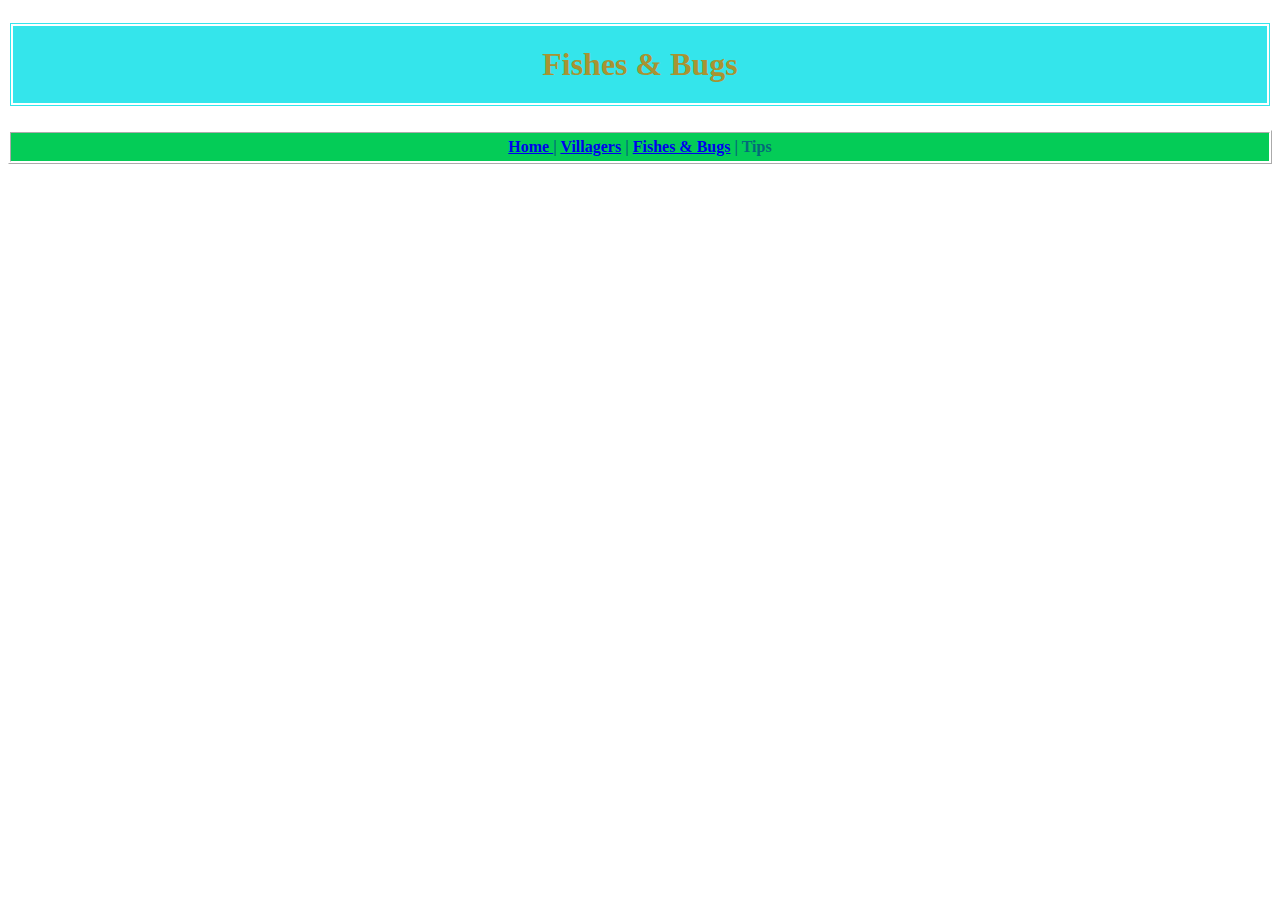
==== fishesbugs.html @ 47bad064 "Add files via upload" ====
<!DOCTYPE html>
<html>
<head>
    <title>Fishes & Bugs,</title>
    <link rel="stylesheet" href="style.css">
    <h1> Fishes & Bugs</h1>
    <h4 id ="navbar"><a href="index.html">Home </a>| <a href="villagers.html">Villagers</a> | <a href="fishesbugs.html">Fishes & Bugs</a> | Tips</h4> 
<body>
</body>
</head>
</html>
---- style.css ----
h1 {
    color: #a89332;
    text-align: center;
    border: 5px solid #34ebeb;
    background-color: #34e5eb;
    border-color: white;
    border-style: double;
    padding: 20px;
    
}

h3 {
    text-align: center;
    font-size: 25px;
}

h4 {
    
    color: #04697a;
    border-color: white;
    border-style: ridge;
    background-color: #04cc57;
    padding: 5px;
    text-align: center;
}


div.box{
    text-align: center;
}

div.isabelle {
    text-align: center;
}

div.timmytommy {
  text-align: center;
  
}

div.blathers {
    text-align: center;
}

div.abelsisters {
    text-align: center;
}

div.dodo {
    text-align: center;
}

div.animalcrossing {
    text-align: center;
}
p {
    color: black;
    font-size: 18px;
    padding: 5px;
    
}
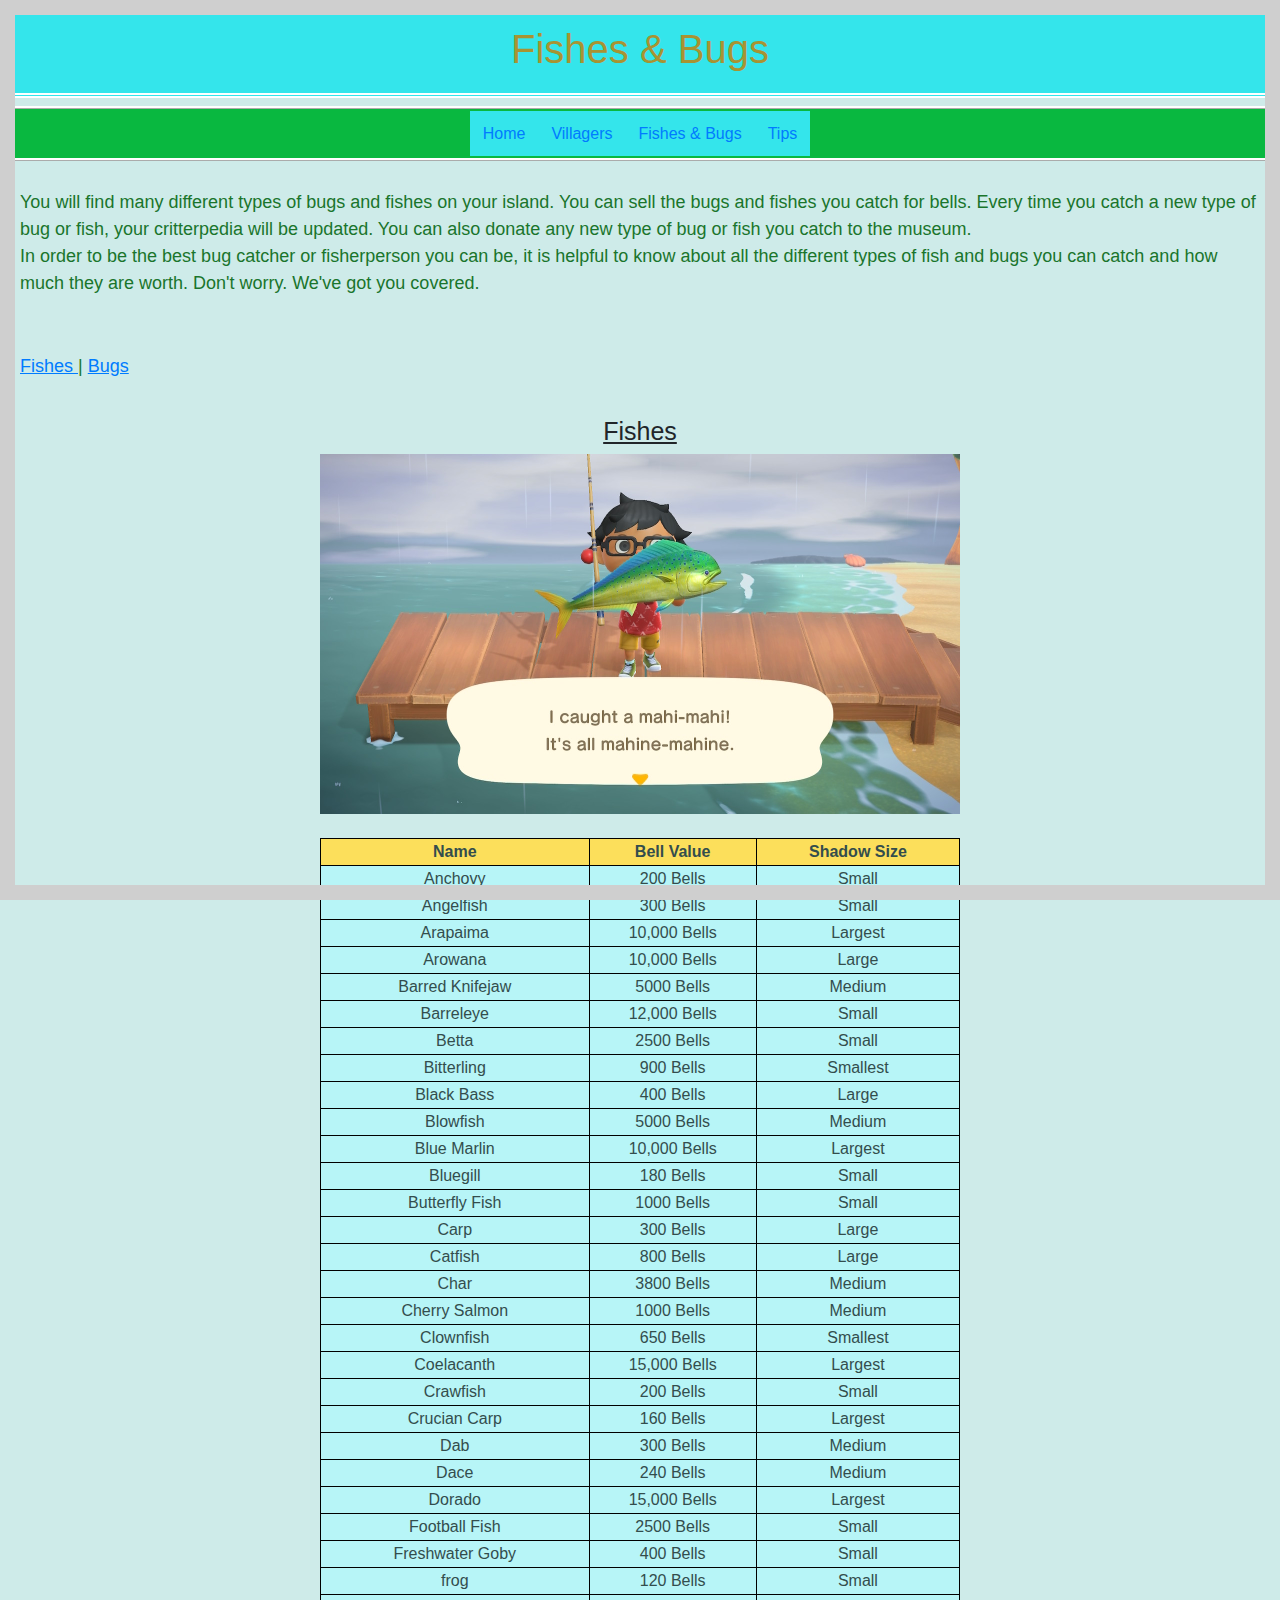
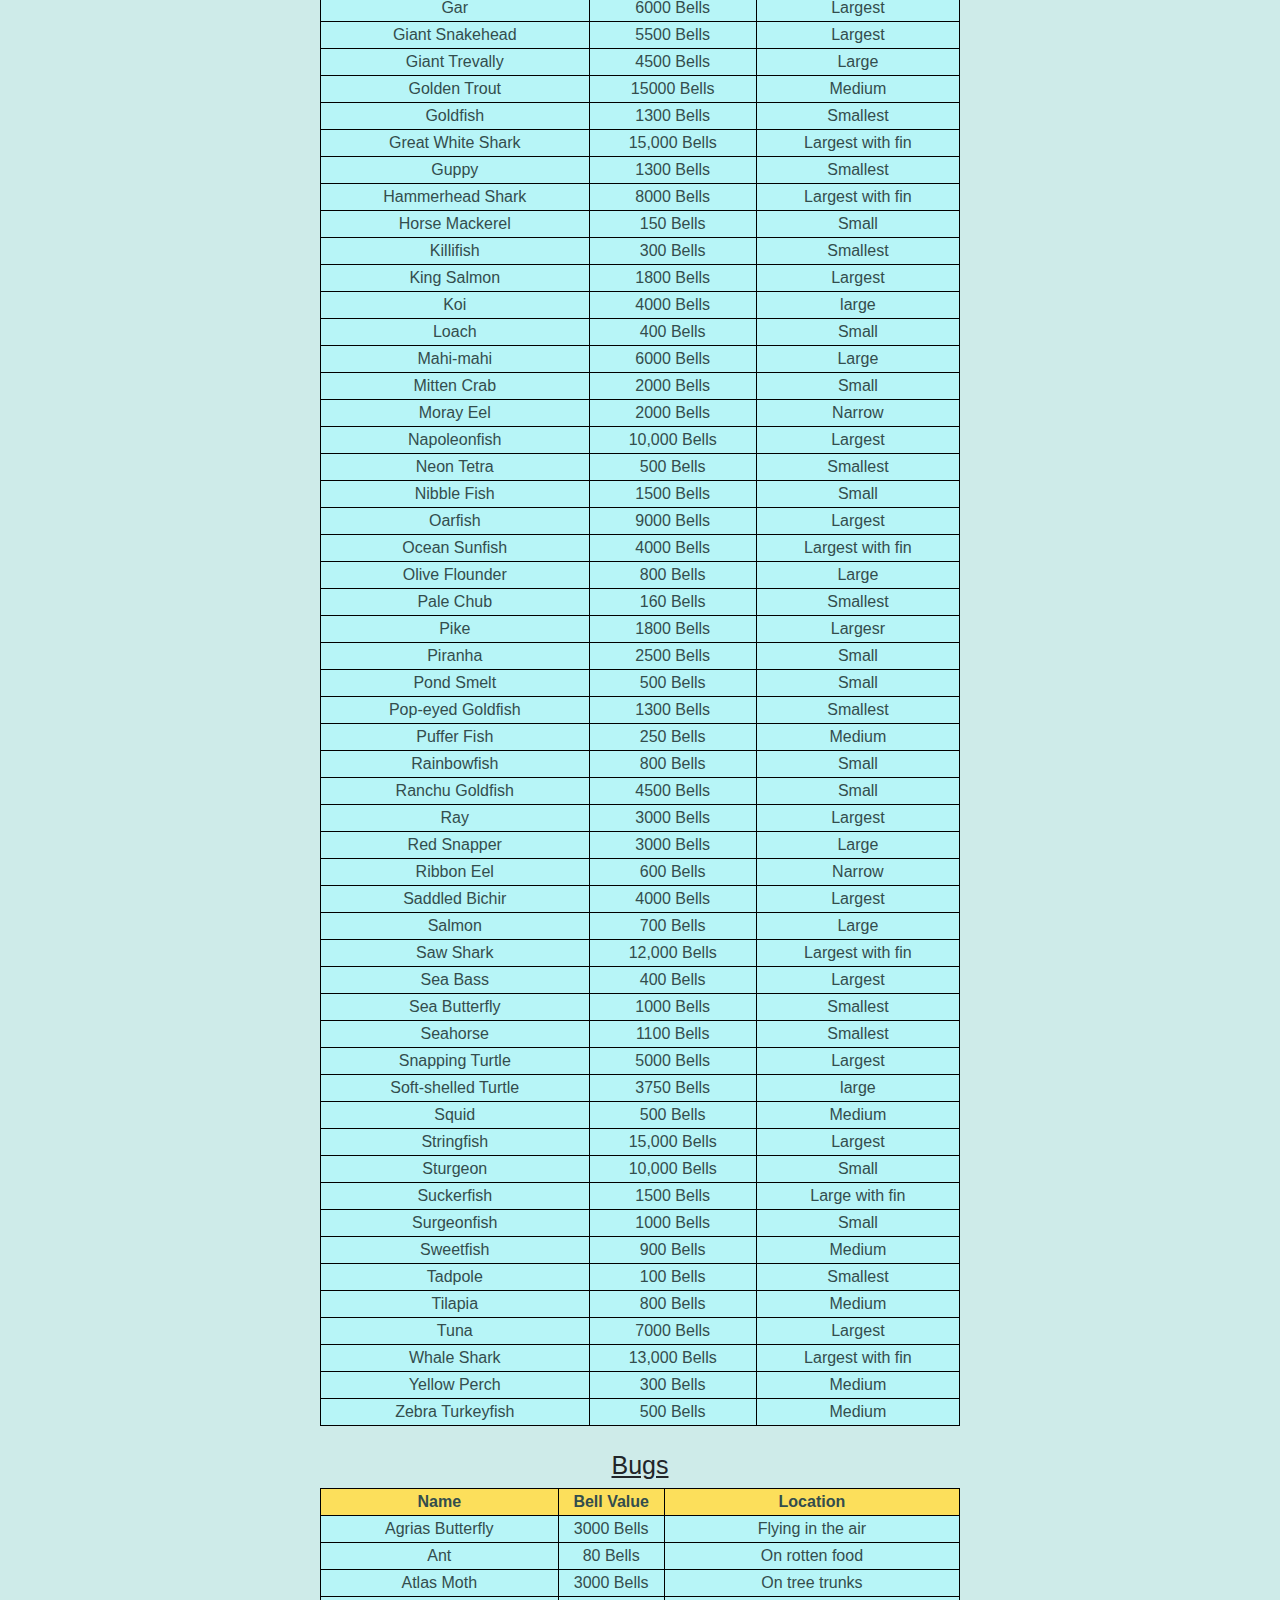
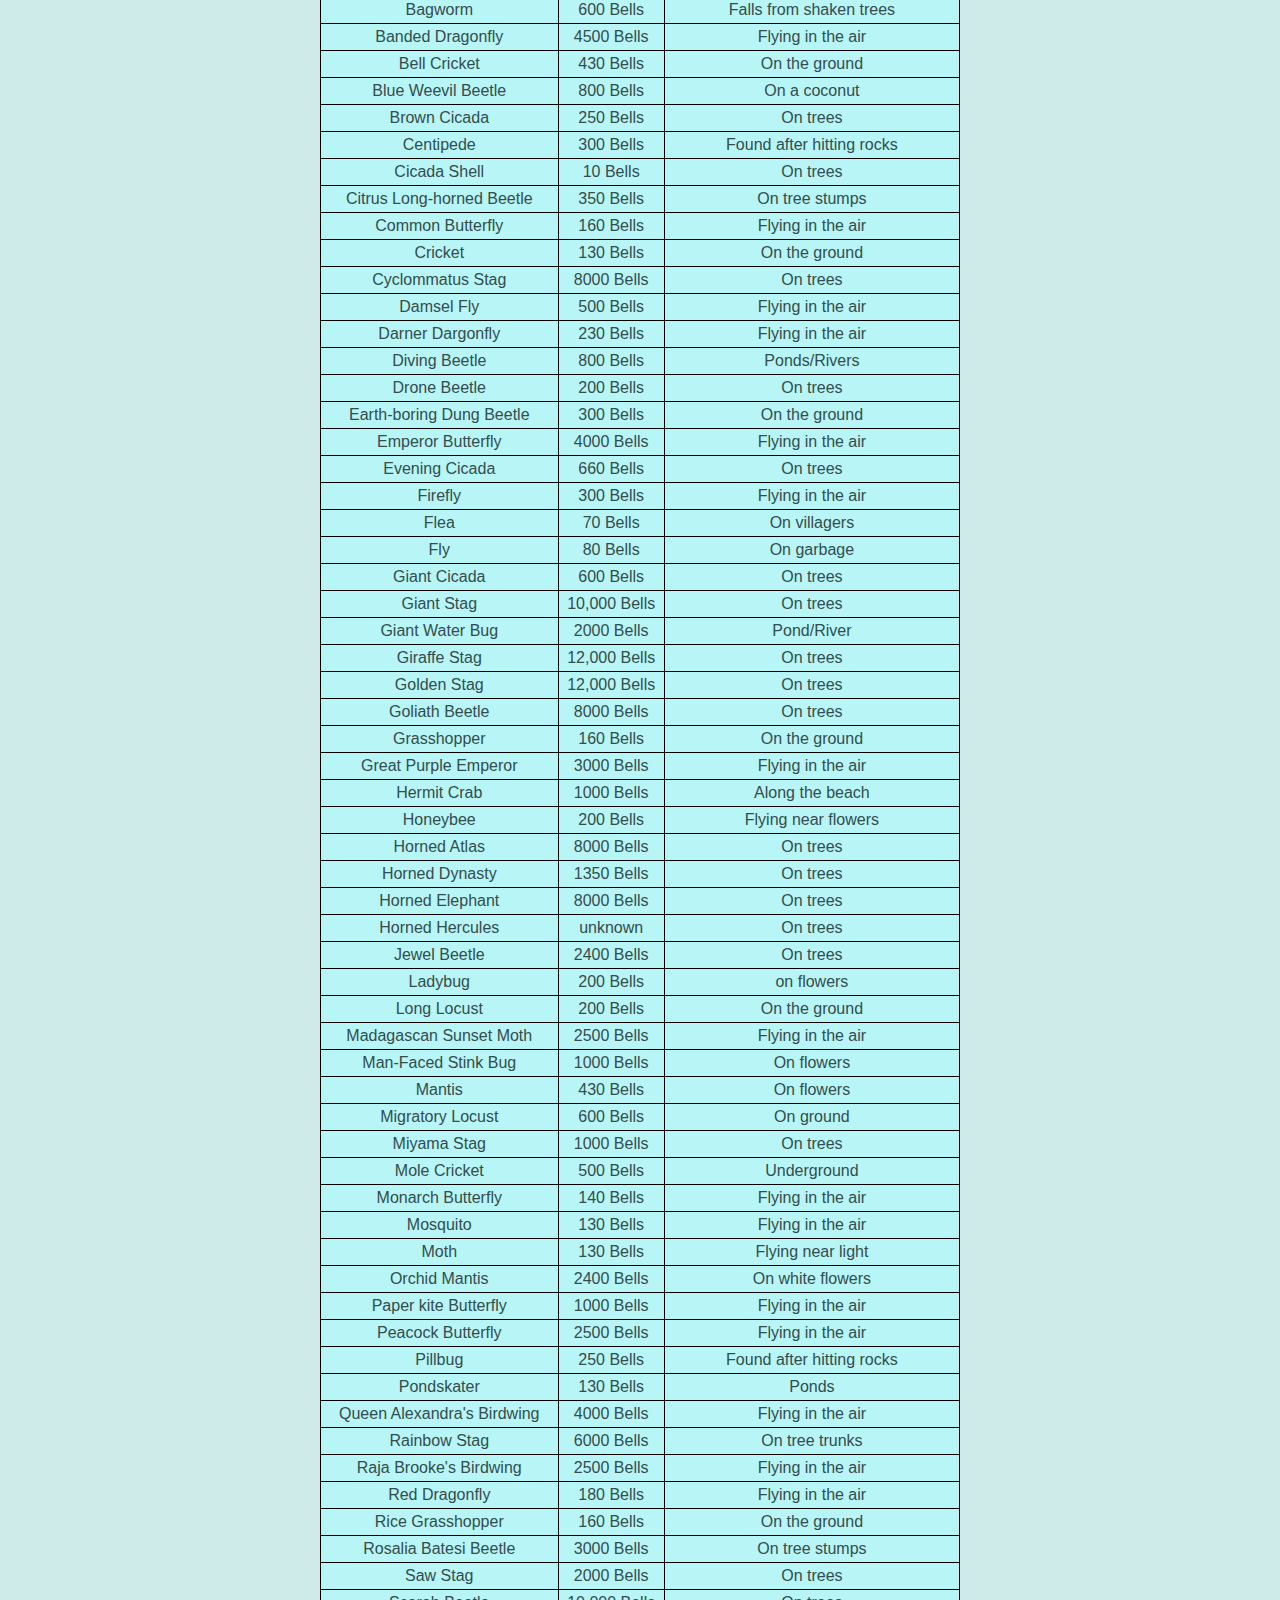
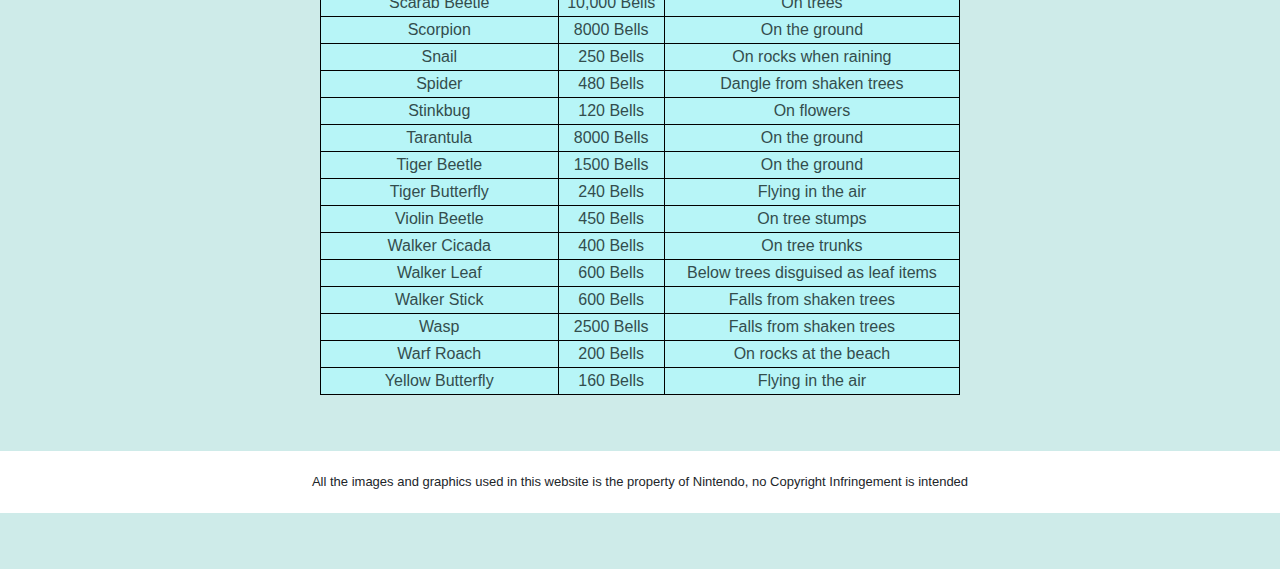
==== commit 9085faac: "updates" ====
--- a/fishesbugs.html
+++ b/fishesbugs.html
@@ -1,11 +1,827 @@
 <!DOCTYPE html>
 <html>
 <head>
-    <title>Fishes & Bugs,</title>
+    <title>Fishes & Bugs</title>
+    <meta name="viewport" content="width=device-width, initial-scale=1.0">
+    <link rel="stylesheet" href="https://maxcdn.bootstrapcdn.com/bootstrap/4.0.0/css/bootstrap.min.css" integrity="sha384-Gn5384xqQ1aoWXA+058RXPxPg6fy4IWvTNh0E263XmFcJlSAwiGgFAW/dAiS6JXm" crossorigin="anonymous">
     <link rel="stylesheet" href="style.css">
-    <h1> Fishes & Bugs</h1>
-    <h4 id ="navbar"><a href="index.html">Home </a>| <a href="villagers.html">Villagers</a> | <a href="fishesbugs.html">Fishes & Bugs</a> | Tips</h4> 
-<body>
+    <h1 class="title"> Fishes & Bugs</h1>
+    </head>
+    <div id="left"></div>
+    <div id="right"></div>
+    <div id="top"></div>
+    <div id="bottom"></div>
+    <h4><a href="index.html"><button class="hover">Home </a><a href="villagers.html"><button class="hover">Villagers</a><a href="fishesbugs.html"><button class="hover">Fishes & Bugs</a><a href="tips.html"><button class="hover">Tips</a></h4>
+   
+<body class="home">
+
+    <p>You will find many different types of bugs and fishes on your island. You can sell the bugs and fishes you catch for bells. Every time you catch a new type of bug or fish, your critterpedia will be updated. You can also donate any new type of bug or fish you catch to the museum. </br> In order to be the best bug catcher or fisherperson you can be, it is helpful to know about all the different types of fish and bugs you can catch and how much they are worth. Don't worry. We've got you covered.</p>
+    
+     <p text-size: 15px;> <a href="#fishes"><u>Fishes </u></a>|<a href="#bugs">  <u> Bugs </u></a>
+<h3 id="fishes"><u> Fishes </h3></u>  
+<div class="fish">
+<img src="fish.jpg" alt="fish" width="50% height="auto">
+</div>
+</br>
+<table class="ftable">
+  <tr>
+    <th>Name</th>
+    <th>Bell Value</th>
+    <th>Shadow Size</th>
+  </tr>
+  <tr>
+  <td> Anchovy </td>
+  <td>200 Bells </td>
+  <td> Small </td>
+  </tr>
+  <tr>
+  <td> Angelfish </td>
+  <td>300 Bells </td>
+  <td> Small </td>
+  </tr>
+  <tr>
+  <td> Arapaima </td>
+  <td>10,000 Bells </td>
+  <td> Largest </td>
+  </tr>
+  <tr>
+  <td> Arowana </td>
+  <td>10,000 Bells </td>
+  <td> Large </td>
+  </tr>
+  <tr>
+  <td> Barred Knifejaw </td>
+  <td>5000 Bells </td>
+  <td> Medium </td>
+  </tr>
+  <tr>
+  <td> Barreleye </td>
+  <td>12,000 Bells </td>
+  <td> Small </td>
+  </tr>
+  <tr>
+  <td> Betta </td>
+  <td>2500 Bells </td>
+  <td> Small </td>
+  </tr>
+  <tr>
+  <td> Bitterling </td>
+  <td>900 Bells </td>
+  <td> Smallest </td>
+  </tr>
+  <tr>
+  <td> Black Bass </td>
+  <td>400 Bells </td>
+  <td> Large </td>
+  </tr>
+  <tr>
+  <td> Blowfish </td>
+  <td>5000 Bells </td>
+  <td> Medium </td>
+  </tr>
+  <tr>
+  <td> Blue Marlin </td>
+  <td>10,000 Bells </td>
+  <td> Largest </td>
+  </tr>
+  <tr>
+  <td> Bluegill </td>
+  <td>180 Bells </td>
+  <td> Small </td>
+  <tr>
+  <td> Butterfly Fish </td>
+  <td>1000 Bells </td>
+  <td> Small </td>
+  </tr>
+  <tr>
+  <td> Carp </td>
+  <td>300 Bells </td>
+  <td> Large </td>
+  </tr>
+  <tr>
+  <td> Catfish </td>
+  <td>800 Bells </td>
+  <td> Large </td>
+  </tr>
+  <tr>
+  <td> Char </td>
+  <td>3800 Bells </td>
+  <td> Medium  </td>
+  </tr>
+  <tr>
+  <td> Cherry Salmon</td>
+  <td>1000 Bells </td>
+  <td> Medium </td>
+  </tr>
+  <tr>
+  <td> Clownfish </td>
+  <td>650 Bells </td>
+  <td> Smallest</td>
+  </tr>
+  <tr>
+  <td> Coelacanth </td>
+  <td>15,000 Bells </td>
+  <td> Largest </td>
+  </tr>
+  <tr>
+  <td> Crawfish </td>
+  <td>200 Bells </td>
+  <td> Small </td>
+  </tr>
+  <tr>
+  <td> Crucian Carp </td>
+  <td>160 Bells </td>
+  <td> Largest </td>
+  </tr>
+  <tr>
+  <td> Dab </td>
+  <td>300 Bells </td>
+  <td> Medium </td>
+  </tr>
+  <tr>
+  <td> Dace </td>
+  <td>240 Bells </td>
+  <td> Medium </td>
+  </tr>
+  <tr>
+  <td> Dorado </td>
+  <td>15,000 Bells </td>
+  <td> Largest </td>
+  </tr>
+  <tr>
+  <td> Football Fish </td>
+  <td>2500 Bells </td>
+  <td> Small </td>
+  </tr>
+  <tr>
+  <td> Freshwater Goby </td>
+  <td>400 Bells </td>
+  <td> Small </td>
+  </tr>
+  <tr>
+  <td> frog </td>
+  <td>120 Bells </td>
+  <td>Small</td>
+  </tr>
+  <tr>
+  <td> Gar </td>
+  <td>6000 Bells </td>
+  <td> Largest </td>
+  </tr>
+  <tr>
+  <td> Giant Snakehead </td>
+  <td>5500 Bells </td>
+  <td> Largest </td>
+  </tr>
+  <tr>
+  <td> Giant Trevally </td>
+  <td>4500 Bells </td>
+  <td> Large</td>
+  </tr>
+  <tr>
+  <td> Golden Trout </td>
+  <td>15000 Bells </td>
+  <td> Medium </td>
+  </tr>
+  <tr>
+  <td> Goldfish </td>
+  <td>1300 Bells </td>
+  <td> Smallest </td>
+  </tr>
+  <tr>
+  <td> Great White Shark </td>
+  <td>15,000 Bells </td>
+  <td> Largest with fin </td>
+  </tr>
+  <tr>
+  <td> Guppy </td>
+  <td>1300 Bells </td>
+  <td> Smallest </td>
+  </tr>
+  <tr>
+  <td> Hammerhead Shark</td>
+  <td>8000 Bells </td>
+  <td> Largest with fin</td>
+  </tr>
+  <tr>
+  <td> Horse Mackerel </td>
+  <td>150 Bells </td>
+  <td> Small </td>
+  </tr>
+  <tr>
+  <td> Killifish </td>
+  <td>300 Bells </td>
+  <td> Smallest </td>
+  </tr>
+  <tr>
+  <td> King Salmon </td>
+  <td>1800 Bells </td>
+  <td> Largest </td>
+  </tr>
+  <tr>
+  <td> Koi </td>
+  <td>4000 Bells </td>
+  <td> large </td>
+  </tr>
+  <tr>
+  <td> Loach </td>
+  <td>400 Bells </td>
+  <td> Small </td>
+  </tr>
+  <tr>
+  <td> Mahi-mahi</td>
+  <td>6000 Bells </td>
+  <td> Large </td>
+  </tr>
+  <tr>
+  <td> Mitten Crab </td>
+  <td>2000 Bells </td>
+  <td> Small </td>
+  </tr>
+  <tr>
+  <td> Moray Eel</td>
+  <td>2000 Bells </td>
+  <td> Narrow </td>
+  </tr>
+  <tr>
+  <td> Napoleonfish </td>
+  <td>10,000 Bells </td>
+  <td> Largest </td>
+  </tr>
+  <tr>
+  <td> Neon Tetra </td>
+  <td>500 Bells </td>
+  <td> Smallest </td>
+  </tr>
+  <tr>
+  <td> Nibble Fish </td>
+  <td>1500 Bells </td>
+  <td> Small </td>
+  </tr>
+  <tr>
+  <td> Oarfish</td>
+  <td>9000 Bells </td>
+  <td> Largest</td>
+  </tr>
+  <tr>
+  <td> Ocean Sunfish </td>
+  <td>4000 Bells </td>
+  <td> Largest with fin </td>
+  </tr>
+  <tr>
+  <td> Olive Flounder </td>
+  <td>800 Bells </td>
+  <td> Large </td>
+  </tr>
+  <tr>
+  <td> Pale Chub </td>
+  <td>160 Bells </td>
+  <td> Smallest </td>
+  </tr>
+  <tr>
+  <td> Pike </td>
+  <td>1800 Bells </td>
+  <td> Largesr </td>
+  </tr>
+  <tr>
+  <td> Piranha </td>
+  <td>2500 Bells </td>
+  <td> Small </td>
+  </tr>
+  <tr>
+  <td> Pond Smelt </td>
+  <td>500 Bells </td>
+  <td> Small </td>
+  </tr>
+  <tr>
+  <td> Pop-eyed Goldfish </td>
+  <td>1300 Bells </td>
+  <td> Smallest </td>
+  </tr>
+  <tr>
+  <td> Puffer Fish </td>
+  <td>250 Bells </td>
+  <td> Medium </td>
+  </tr>
+  <tr>
+  <td> Rainbowfish </td>
+  <td>800 Bells </td>
+  <td> Small </td>
+  </tr>
+  <tr>
+  <td> Ranchu Goldfish </td>
+  <td>4500 Bells </td>
+  <td> Small </td>
+  </tr>
+  <tr>
+  <td> Ray </td>
+  <td>3000 Bells </td>
+  <td> Largest </td>
+  </tr>
+  <tr>
+  <td> Red Snapper </td>
+  <td>3000 Bells </td>
+  <td> Large </td>
+  </tr>
+  <tr>
+  <td> Ribbon Eel </td>
+  <td>600 Bells </td>
+  <td> Narrow </td>
+  </tr>
+  <tr>
+  <td> Saddled Bichir </td>
+  <td>4000 Bells </td>
+  <td> Largest </td>
+  </tr>
+  <tr>
+  <td> Salmon </td>
+  <td>700 Bells </td>
+  <td> Large </td>
+  </tr>
+  <tr>
+  <td> Saw Shark </td>
+  <td>12,000 Bells </td>
+  <td> Largest with fin </td>
+  </tr>
+  <tr>
+  <td> Sea Bass </td>
+  <td>400 Bells </td>
+  <td> Largest </td>
+  </tr>
+  <tr>
+  <td> Sea Butterfly </td>
+  <td>1000 Bells </td>
+  <td> Smallest </td>
+  </tr>
+  <tr>
+  <td> Seahorse </td>
+  <td>1100 Bells </td>
+  <td> Smallest </td>
+  </tr>
+  <tr>
+  <td> Snapping Turtle </td>
+  <td>5000 Bells </td>
+  <td> Largest </td>
+  </tr>
+  <tr>
+  <td> Soft-shelled Turtle </td>
+  <td>3750 Bells </td>
+  <td> large </td>
+  </tr>
+  <tr>
+  <td> Squid </td>
+  <td>500 Bells </td>
+  <td> Medium </td>
+  </tr>
+  <tr>
+  <td> Stringfish </td>
+  <td>15,000 Bells </td>
+  <td> Largest </td>
+  </tr>
+  <tr>
+  <td> Sturgeon</td>
+  <td>10,000 Bells </td>
+  <td> Small </td>
+  </tr>
+  <tr>
+  <td> Suckerfish </td>
+  <td>1500 Bells </td>
+  <td> Large with fin </td>
+  </tr>
+  <tr>
+  <td> Surgeonfish </td>
+  <td>1000 Bells </td>
+  <td> Small </td>
+  </tr>
+  <tr>
+  <td> Sweetfish </td>
+  <td>900 Bells </td>
+  <td> Medium </td>
+  </tr>
+  <tr>
+  <td> Tadpole </td>
+  <td>100 Bells </td>
+  <td> Smallest </td>
+  </tr>
+  <tr>
+  <td> Tilapia </td>
+  <td>800 Bells </td>
+  <td> Medium </td>
+  </tr>
+  <tr>
+  <td> Tuna</td>
+  <td>7000 Bells </td>
+  <td> Largest </td>
+  </tr>
+  <tr>
+  <td> Whale Shark </td>
+  <td>13,000 Bells </td>
+  <td> Largest with fin </td>
+  </tr>
+  <td> Yellow Perch </td>
+  <td>300 Bells </td>
+  <td> Medium </td>
+  </tr>
+  <tr>
+  <td> Zebra Turkeyfish</td>
+  <td>500 Bells </td>
+  <td> Medium</td>
+  </tr>
+  </table></br>
+  
+ <h3 id="bugs"><u> Bugs </u></h3>
+<table class="ftable"> 
+  <tr>
+    <th>Name </th>
+    <th>Bell Value </th>
+    <th>Location </th>
+   </tr>
+   <tr>
+    <td>Agrias Butterfly </td>
+    <td> 3000 Bells </td>
+    <td> Flying in the air </td>
+   </tr>
+     <tr>
+    <td>Ant </td>
+    <td> 80 Bells </td>
+    <td> On rotten food </td>
+   </tr>
+     <tr>
+    <td>Atlas Moth </td>
+    <td> 3000 Bells </td>
+    <td> On tree trunks </td>
+   </tr>
+   <tr>
+    <td>Bagworm </td>
+    <td> 600 Bells </td>
+    <td> Falls from shaken trees </td>
+   </tr>
+     <tr>
+    <td>Banded Dragonfly </td>
+    <td> 4500 Bells </td>
+    <td> Flying in the air </td>
+   </tr>
+     <tr>
+    <td>Bell Cricket </td>
+    <td> 430 Bells </td>
+    <td> On the ground </td>
+   </tr>
+    <tr>
+    <td>Blue Weevil Beetle </td>
+    <td> 800 Bells </td>
+    <td> On a coconut </td>
+   </tr>
+     <tr>
+    <td>Brown Cicada </td>
+    <td> 250 Bells </td>
+    <td> On trees </td>
+   </tr>
+     <tr>
+    <td>Centipede </td>
+    <td> 300 Bells </td>
+    <td> Found after hitting rocks </td>
+   </tr>
+   <tr>
+    <td>Cicada Shell </td>
+    <td>10 Bells </td>
+    <td> On trees </td>
+   </tr>
+     <tr>
+    <td>Citrus Long-horned Beetle </td>
+    <td> 350 Bells </td>
+    <td> On tree stumps </td>
+   </tr>
+     <tr>
+    <td>Common Butterfly </td>
+    <td> 160 Bells </td>
+    <td> Flying in the air </td>
+   </tr>
+    <tr>
+    <td>Cricket </td>
+    <td> 130 Bells </td>
+    <td> On the ground </td>
+   </tr>
+     <tr>
+    <td>Cyclommatus Stag </td>
+    <td> 8000 Bells </td>
+    <td> On trees </td>
+   </tr>
+     <tr>
+    <td>Damsel Fly </td>
+    <td> 500 Bells </td>
+    <td> Flying in the air </td>
+   </tr>
+   <tr>
+    <td>Darner Dargonfly</td>
+    <td> 230 Bells </td>
+    <td> Flying in the air </td>
+   </tr>
+     <tr>
+    <td>Diving Beetle</td>
+    <td> 800 Bells </td>
+    <td> Ponds/Rivers </td>
+   </tr>
+     <tr>
+    <td>Drone Beetle </td>
+    <td> 200 Bells </td>
+    <td> On trees </td>
+   </tr>
+    <tr>
+    <td>Earth-boring Dung Beetle </td>
+    <td> 300 Bells </td>
+    <td> On the ground </td>
+   </tr>
+     <tr>
+    <td>Emperor Butterfly </td>
+    <td> 4000 Bells </td>
+    <td> Flying in the air </td>
+   </tr>
+     <tr>
+    <td>Evening Cicada </td>
+    <td> 660 Bells </td>
+    <td> On trees </td>
+   </tr>
+   <tr>
+    <td>Firefly </td>
+    <td> 300 Bells </td>
+    <td> Flying in the air </td>
+   </tr>
+     <tr>
+    <td>Flea </td>
+    <td> 70 Bells </td>
+    <td> On villagers </td>
+   </tr>
+     <tr>
+    <td> Fly </td>
+    <td> 80 Bells </td>
+    <td> On garbage </td>
+   </tr>
+    <tr>
+    <td>Giant Cicada </td>
+    <td> 600 Bells </td>
+    <td> On trees</td>
+   </tr>
+     <tr>
+    <td>Giant Stag </td>
+    <td> 10,000 Bells </td>
+    <td> On trees </td>
+   </tr>
+     <tr>
+    <td>Giant Water Bug </td>
+    <td> 2000 Bells </td>
+    <td> Pond/River </td>
+   </tr>
+   <tr>
+    <td> Giraffe Stag </td>
+    <td> 12,000 Bells </td>
+    <td> On trees </td>
+   </tr>
+     <tr>
+    <td> Golden Stag </td>
+    <td> 12,000 Bells </td>
+    <td> On trees </td>
+   </tr>
+     <tr>
+    <td> Goliath Beetle </td>
+    <td> 8000 Bells </td>
+    <td> On trees </td>
+   </tr>
+    <tr>
+    <td>Grasshopper </td>
+    <td> 160 Bells </td>
+    <td> On the ground</td>
+   </tr>
+     <tr>
+    <td> Great Purple Emperor </td>
+    <td> 3000 Bells </td>
+    <td> Flying in the air </td>
+   </tr>
+     <tr>
+    <td>Hermit Crab </td>
+    <td> 1000 Bells </td>
+    <td> Along the beach </td>
+   </tr>
+   <tr>
+    <td>Honeybee</td>
+    <td> 200 Bells </td>
+    <td> Flying near flowers </td>
+   </tr>
+     <tr>
+    <td>Horned Atlas </td>
+    <td> 8000 Bells </td>
+    <td> On trees </td>
+   </tr>
+     <tr>
+    <td>Horned Dynasty </td>
+    <td> 1350 Bells </td>
+    <td> On trees </td>
+   </tr>
+    <tr>
+    <td>Horned Elephant </td>
+    <td> 8000 Bells </td>
+    <td> On trees </td>
+   </tr>
+     <tr>
+    <td>Horned Hercules </td>
+    <td> unknown </td>
+    <td> On trees </td>
+   </tr>
+     <tr>
+    <td>Jewel Beetle </td>
+    <td> 2400 Bells </td>
+    <td> On trees </td>
+   </tr>
+   <tr>
+    <td>Ladybug </td>
+    <td> 200 Bells </td>
+    <td> on flowers </td>
+   </tr>
+     <tr>
+    <td>Long Locust </td>
+    <td> 200 Bells </td>
+    <td> On the ground</td>
+   </tr>
+     <tr>
+    <td>Madagascan Sunset Moth</td>
+    <td> 2500 Bells </td>
+    <td> Flying in the air </td>
+   </tr>
+    <tr>
+    <td>Man-Faced Stink Bug </td>
+    <td> 1000 Bells </td>
+    <td> On flowers </td>
+   </tr>
+     <tr>
+    <td>Mantis  </td>
+    <td> 430 Bells </td>
+    <td> On flowers </td>
+   </tr>
+     <tr>
+    <td>Migratory Locust </td>
+    <td> 600 Bells </td>
+    <td> On ground </td>
+   </tr>
+   <tr>
+    <td>Miyama Stag </td>
+    <td> 1000 Bells </td>
+    <td> On trees </td>
+   </tr>
+     <tr>
+    <td>Mole Cricket </td>
+    <td> 500 Bells </td>
+    <td> Underground </td>
+   </tr>
+     <tr>
+    <td>Monarch Butterfly </td>
+    <td> 140 Bells </td>
+    <td> Flying in the air </td>
+   </tr>
+    <tr>
+    <td>Mosquito </td>
+    <td> 130 Bells </td>
+    <td> Flying in the air </td>
+   </tr>
+     <tr>
+    <td>Moth</td>
+    <td> 130 Bells </td>
+    <td> Flying near light </td>
+   </tr>
+     <tr>
+    <td>Orchid Mantis </td>
+    <td> 2400 Bells </td>
+    <td> On white flowers </td>
+   </tr>
+   <tr>
+    <td>Paper kite Butterfly </td>
+    <td> 1000 Bells </td>
+    <td> Flying in the air </td>
+   </tr>
+     <tr>
+    <td>Peacock Butterfly </td>
+    <td>2500 Bells </td>
+    <td> Flying in the air </td>
+   </tr>
+     <tr>
+    <td>Pillbug </td>
+    <td> 250 Bells </td>
+    <td> Found after hitting rocks </td>
+   </tr>
+    <tr>
+    <td>Pondskater </td>
+    <td> 130 Bells </td>
+    <td> Ponds </td>
+   </tr>
+     <tr>
+    <td>Queen Alexandra's Birdwing </td>
+    <td> 4000 Bells </td>
+    <td> Flying in the air </td>
+   </tr>
+     <tr>
+    <td> Rainbow Stag </td>
+    <td> 6000 Bells </td>
+    <td> On tree trunks </td>
+   </tr>
+   <tr>
+    <td>Raja Brooke's Birdwing </td>
+    <td> 2500 Bells </td>
+    <td> Flying in the air </td>
+   </tr>
+     <tr>
+    <td>Red Dragonfly </td>
+    <td> 180 Bells </td>
+    <td> Flying in the air </td>
+   </tr>
+     <tr>
+    <td>Rice Grasshopper </td>
+    <td> 160 Bells </td>
+    <td> On the ground </td>
+   </tr>
+    <tr>
+    <td>Rosalia Batesi Beetle </td>
+    <td> 3000 Bells </td>
+    <td> On tree stumps </td>
+   </tr>
+     <tr>
+    <td>Saw Stag </td>
+    <td> 2000 Bells </td>
+    <td> On trees </td>
+   </tr>
+     <tr>
+    <td>Scarab Beetle </td>
+    <td> 10,000 Bells </td>
+    <td> On trees </td>
+   </tr>
+   <tr>
+    <td> Scorpion </td>
+    <td> 8000 Bells </td>
+    <td> On the ground </td>
+   </tr>
+     <tr>
+    <td> Snail </td>
+    <td> 250 Bells </td>
+    <td> On rocks when raining </td>
+   </tr>
+     <tr>
+    <td> Spider </td>
+    <td> 480 Bells </td>
+    <td> Dangle from shaken trees </td>
+   </tr>
+    <tr>
+    <td>Stinkbug </td>
+    <td> 120 Bells </td>
+    <td> On flowers </td>
+   </tr>
+     <tr>
+    <td>Tarantula </td>
+    <td> 8000 Bells </td>
+    <td> On the ground </td>
+   </tr>
+     <tr>
+    <td> Tiger Beetle </td>
+    <td> 1500 Bells </td>
+    <td> On the ground </td>
+   </tr>
+   <tr>
+    <td> Tiger Butterfly </td>
+    <td> 240 Bells </td>
+    <td> Flying in the air </td>
+   </tr>
+     <tr>
+    <td> Violin Beetle </td>
+    <td> 450 Bells </td>
+    <td> On tree stumps </td>
+   </tr>
+     <tr>
+    <td> Walker Cicada </td>
+    <td> 400 Bells </td>
+    <td> On tree trunks </td>
+   </tr>
+    <tr>
+    <td> Walker Leaf</td>
+    <td> 600 Bells </td>
+    <td> Below trees disguised as leaf items</td>
+   </tr>
+     <tr>
+    <td> Walker Stick </td>
+    <td> 600 Bells </td>
+    <td> Falls from shaken trees </td>
+   </tr>
+     <tr>
+    <td> Wasp </td>
+    <td> 2500 Bells </td>
+    <td> Falls from shaken trees </td>
+   </tr>
+   <tr>
+    <td> Warf Roach</td>
+    <td> 200 Bells </td>
+    <td> On rocks at the beach</td>
+   </tr>
+     <tr>
+    <td> Yellow Butterfly</td>
+    <td> 160 Bells </td>
+    <td> Flying in the air </td>
+   </tr>
+  </table>
+<p><div class="disclaimer">All the images and graphics used in this website is the property of Nintendo, no Copyright Infringement is intended</div></p>
 </body>
-</head>
 </html>--- a/style.css
+++ b/style.css
@@ -1,61 +1,165 @@
-h1 {
-    color: #a89332;
-    text-align: center;
-    border: 5px solid #34ebeb;
-    background-color: #34e5eb;
-    border-color: white;
-    border-style: double;
-    padding: 20px;
-    
-}
+p {
+  color: #1a752c;
+  font-size: 18px;
+  font-family: calibri, arial;
+  padding: 20px; }
+
+#top, #bottom, #left, #right {
+  background: #cfcfcf;
+  position: fixed; }
+
+#left, #right {
+  top: 0;
+  bottom: 0;
+  width: 15px; }
+
+#left {
+  left: 0; }
+
+#right {
+  right: 0; }
+
+#top, #bottom {
+  left: 0;
+  right: 0;
+  height: 15px; }
+
+#top {
+  top: 0; }
+
+#bottom {
+  bottom: 0; }
+
+.hemisphere, .disclaimer {
+  font-family: comic sans MS,arial;
+  border: 1px solid white;
+  padding: 20px; }
+
+.hemisphere {
+  background-color: #f7ff69;
+  padding: 20px; }
+
+.disclaimer {
+  background-color: white;
+  font-family: arial,calibri;
+  font-size: 13px;
+  padding: 20px;
+  text-align: center; }
+
+.hover {
+  color: #2a78f5;
+  background-color: #34e5eb;
+  padding: 13px;
+  text-align: center;
+  border: none;
+  font-family: charlemagne std,arial,clean;
+  font-style: bold;
+  font-size: 16px;
+  text-decoration: none; }
+
+a {
+  text-decoration: none; }
+
+button:hover {
+  background-color: yellow;
+  text-decoration: none; }
+
+.home {
+  color: ceebe9; }
+
+.title {
+  color: #a89332;
+  text-align: center;
+  font-size: 40px;
+  font-family: bariol,arial,clean;
+  border: 5px solid #34ebeb;
+  background-color: #34e5eb;
+  border-color: white;
+  border-style: double;
+  padding: 20px; }
 
 h3 {
-    text-align: center;
-    font-size: 25px;
-}
+  text-align: center;
+  font-size: 25px; }
 
 h4 {
-    
-    color: #04697a;
-    border-color: white;
-    border-style: ridge;
-    background-color: #04cc57;
-    padding: 5px;
-    text-align: center;
-}
+  color: #09b840;
+  border-color: white;
+  border-style: ridge;
+  border-width: 20%;
+  background-color: #09b840;
+  padding: 2px;
+  text-align: center; }
 
+.nook, .isabelle {
+  text-align: center; }
 
-div.box{
-    text-align: center;
-}
+.timmytommy, .blathers {
+  text-align: center; }
 
-div.isabelle {
-    text-align: center;
-}
+.abelsisters, .dodo {
+  text-align: center; }
 
-div.timmytommy {
+.animalcrossing, .fish {
+  text-align: center; }
+
+.characters {
+  background-color: #ceebe9; }
+
+.fishbug {
+  background-color: #ceebe9; }
+
+.home {
+  background-color: #ceebe9; }
+
+.tips {
+  background-color: #ceebe9; }
+
+@media (max-width: 600px) {
+  .home {
+    background-color: #95fcd1; }
+
+  .tips {
+    background-color: #95fcd1; } }
+.ftable {
+  width: 50%;
+  border-collapse: collapse;
   text-align: center;
-  
-}
+  margin-left: auto;
+  margin-right: auto; }
 
-div.blathers {
-    text-align: center;
-}
+th {
+  background-color: #fcdf5b; }
 
-div.abelsisters {
-    text-align: center;
-}
+.ftable td {
+  border: 2px solid black;
+  background-color: #b7f5f7; }
 
-div.dodo {
-    text-align: center;
-}
+.ftable td, th {
+  color: #334d4d;
+  border: 1px solid black;
+  text-align: center;
+  font-style: bold; }
 
-div.animalcrossing {
-    text-align: center;
-}
-p {
-    color: black;
-    font-size: 18px;
-    padding: 5px;
-    
-}+.container {
+  background-color: #63fff2;
+  border: 3px solid white;
+  padding: 60px;
+  grid-template-columns: 1000px 1000px auto;
+  text-align: center; }
+
+.col {
+  background-color: #ebff52;
+  font-size: 20px;
+  padding: 20px;
+  text-align: center; }
+
+.w-100 {
+  text-align: center;
+  background-color: #d6b745;
+  padding-top: 3px; }
+
+.list-unstyled, .media {
+  padding: 10px; }
+
+/*# sourceMappingURL=style.css.map */
